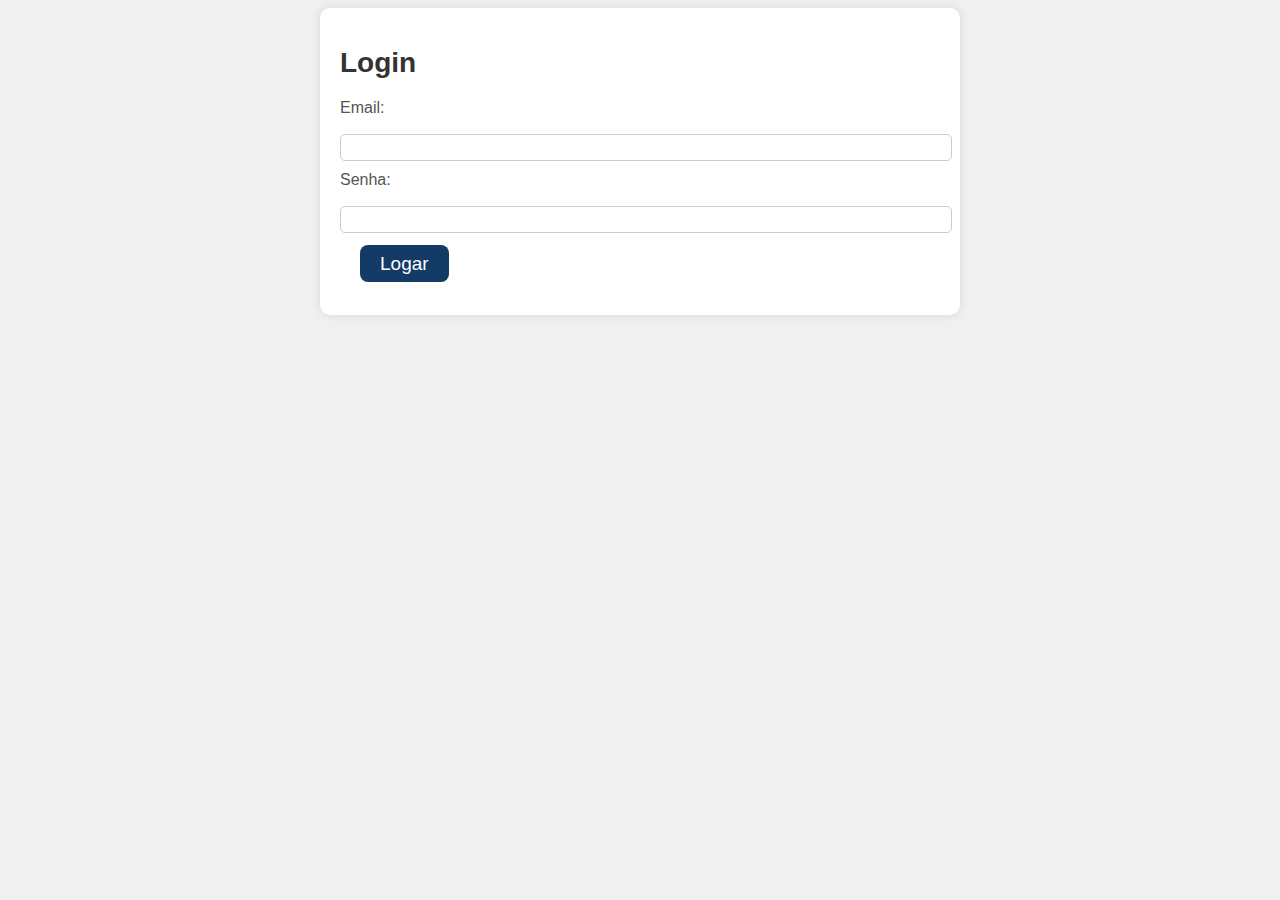
==== login_clients.html @ e0077ddc "updates" ====
<!DOCTYPE html>
<html lang="en">
<head>
    <meta charset="UTF-8">
    <meta name="viewport" content="width=device-width, initial-scale=1.0">
    <link rel="stylesheet" href="css/login_clients.css">
    <title>Entrar</title>
</head>
<body>
    <div class="container">
        <h1>Login</h1>
        <form method="post">

            <div>
                <label for="email">Email:</label>
                <input type="email" id="email" name="email">
            </div>

            <div>
                <label for="senha">Senha:</label>
                <input type="password" id="senha" name="senha">
            </div>
            
            <div class="choose-buttons">
                <!-- <button type="perfil_profissional.html">Entrar</button> -->
            <a href="profile_clients.html">Logar</a>
                
            </div>
        </form>
    </div>
</body>
</html>
---- css/login_clients.css ----
body {
    font-family: Arial, sans-serif;
    background-color: #f0f0f0;
}

.container {
    max-width: 600px;
    margin: 0 auto;
    padding: 20px;
    background-color: #fff;
    border-radius: 10px;
    box-shadow: 0 0 10px rgba(0, 0, 0, 0.1);
}

h1 {
    font-size: 28px;
    color: #333;
    margin-bottom: 20px;
}

label {
    display: block;
    font-size: 16px;
    color: #555;
    margin-top: 10px;
}

input {
    width: 100%;
    padding: 5px;
    margin-top: 17px;
    border: 1px solid #ccc;
    border-radius: 5px;
}

.choose-buttons {
    margin: 20px;
}

.choose-buttons a {
    text-decoration: none;
    outline: none;
    padding: 8px 20px;
    background-color: #133b66;
    color: #fff;
    border-radius: 8px;
    font-size: 19px;
}

.choose-buttons a:hover {
    background-color: #0056b3;
}
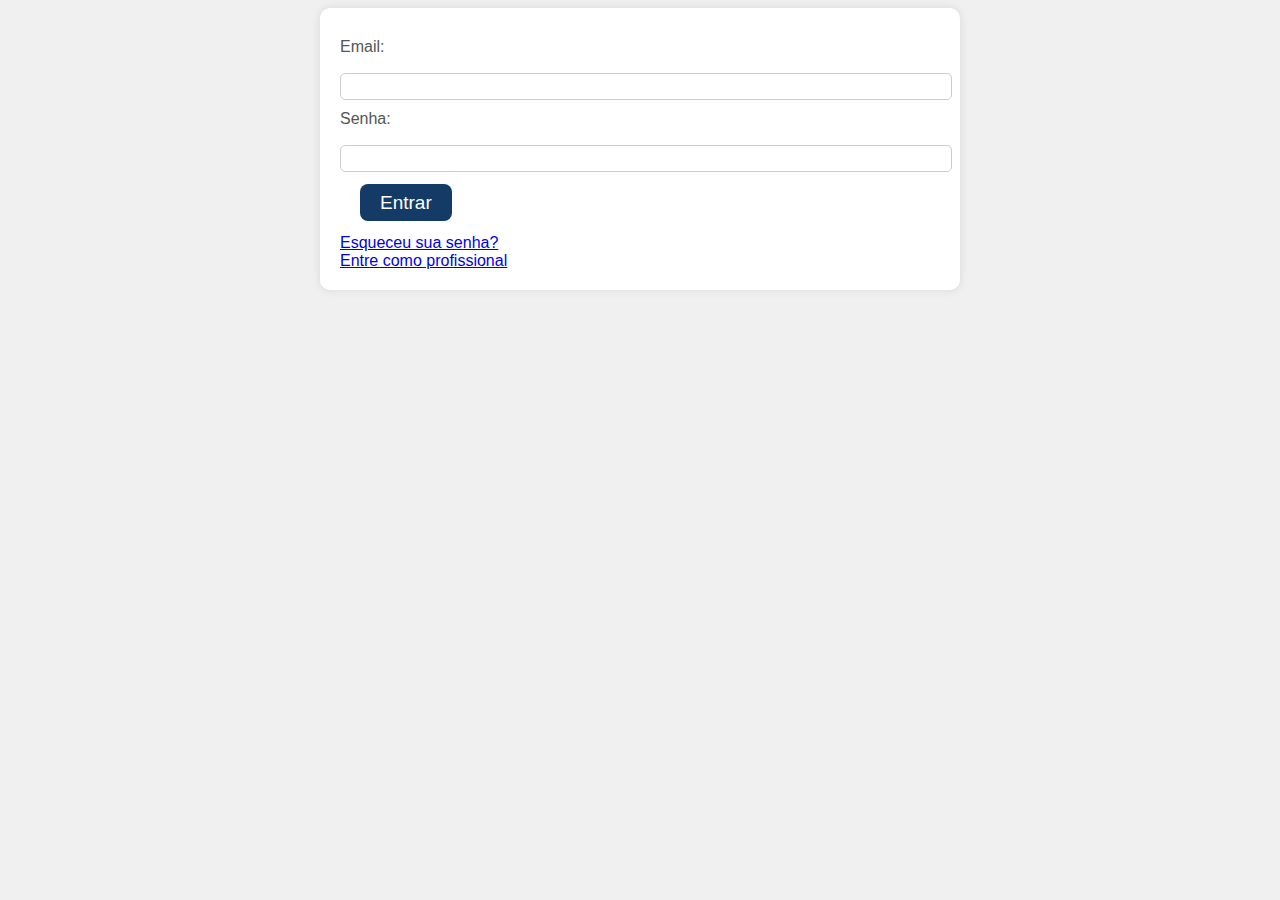
==== commit a8239050: "alteracoes login e cadastro" ====
--- a/login_clients.html
+++ b/login_clients.html
@@ -8,7 +8,7 @@
 </head>
 <body>
     <div class="container">
-        <h1>Login</h1>
+        
         <form method="post">
 
             <div>
@@ -22,9 +22,15 @@
             </div>
             
             <div class="choose-buttons">
-                <!-- <button type="perfil_profissional.html">Entrar</button> -->
-            <a href="profile_clients.html">Logar</a>
+            <a href="profile_clients.html">Entrar</a>
                 
+            </div>
+
+            <div class="footer">
+                <a href="esqueceu_senha.html">Esqueceu sua senha?</a>
+            </div>
+            <div class="registre-se">
+                <a href="login_profissional.html">Entre como profissional</a>
             </div>
         </form>
     </div>
